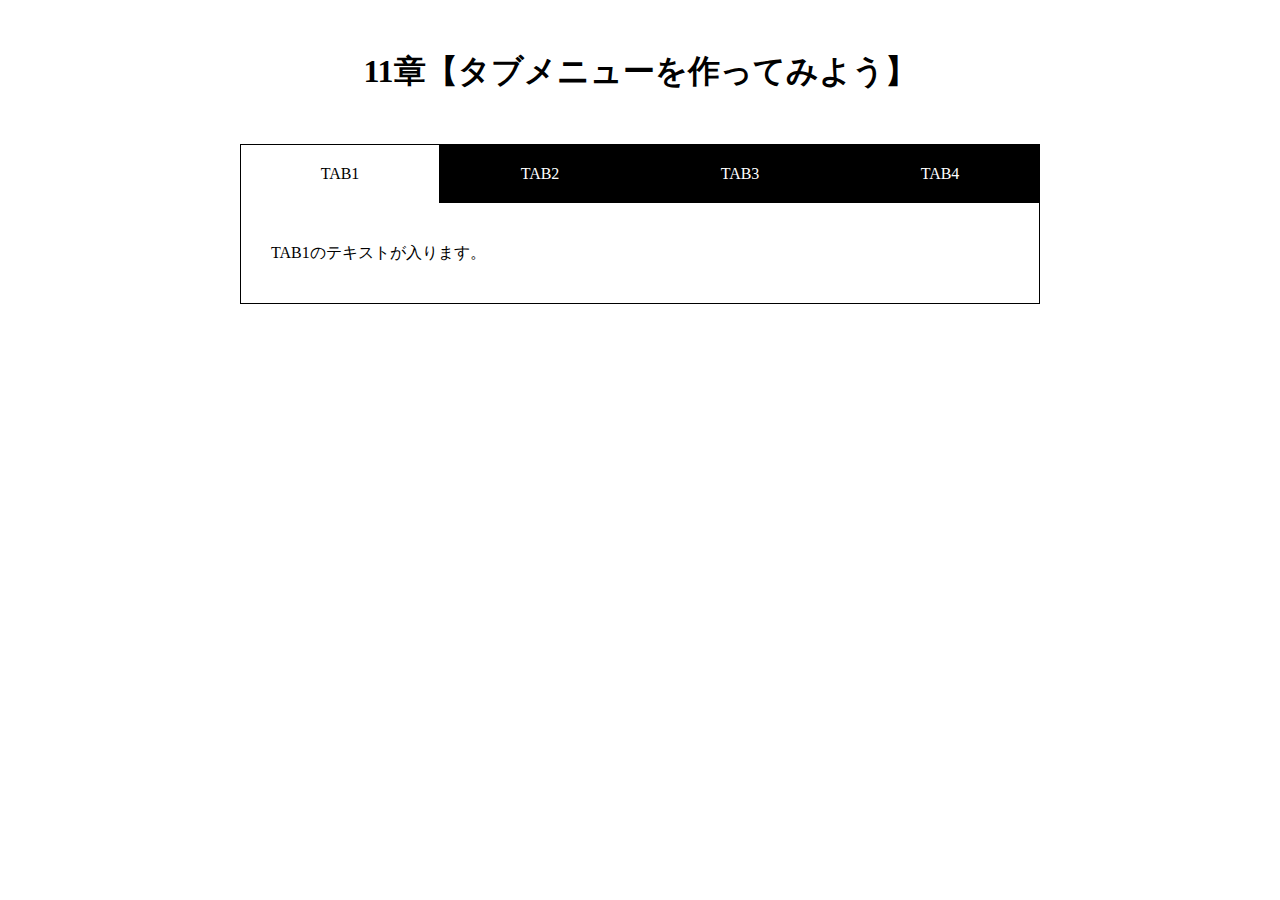
==== Lesson11/Tabbar-Lesson/index.html @ 0e95e380 "Webcamp_JavaScript" ====
<!DOCTYPE html>
<html lang="ja">
  <head>
    <meta charset="UTF-8">
    <meta name="viewport" content="width=device-width, initial-scale=1.0">
    <title>11章【タブメニューを作ってみよう】</title>
    <link rel="stylesheet" href="css/style.css">
  </head>
  <body>
    <h1>11章【タブメニューを作ってみよう】</h1>

    <div class="wrap">
      <ul id="tab-menu">
        <li><a href="#tab1" class="active">TAB1</a></li>
        <li><a href="#tab2" class="">TAB2</a></li>
        <li><a href="#tab3" class="">TAB3</a></li>
        <li><a href="#tab4" class="">TAB4</a></li>
      </ul>

      <div id="tab-contents">
        <div id="tab1" class="tab">
          <p>TAB1のテキストが入ります。</p>
        </div>
        <div id="tab2" class="tab">
          <p>TAB2のテキストが入ります。TAB2のテキストが入ります。</p>
        </div>
        <div id="tab3" class="tab">
          <p>TAB3のテキストが入ります。TAB3のテキストが入ります。TAB3のテキストが入ります。</p>
        </div>
        <div id="tab4" class="tab">
          <p>TAB4のテキストが入ります。TAB4のテキストが入ります。TAB4のテキストが入ります。TAB4のテキストが入ります。</p>
        </div>
      </div>
    </div>
    <script src="js/jquery.min.js"></script>
    <script src="js/script.js"></script>
  </body>
</html>
---- Lesson11/Tabbar-Lesson/css/style.css ----
@charset "UTF-8";

* {
  margin: 0;
  padding: 0;
  box-sizing: border-box;
}

h1 {
  text-align: center;
  margin: 50px 0;
}

.wrap {
  width: 90%;
  max-width: 800px;
  margin: 0 auto;
}

#tab-menu {
  display: flex;
}

#tab-menu li {
  list-style-type: none;
  width: 25%;
}

#tab-menu li a {
  color: #fff;
  text-decoration: none;
  display: block;
  padding: 20px;
  text-align: center;
  background: #000;
  border: 1px solid #000;
  border-bottom: none;
}

#tab-menu .active {
  background: #fff;
  color: #000;
}

#tab-contents {
  display: flex;
  flex-wrap: wrap;
}

#tab-contents .tab {
  width: 100%;
  padding: 30px;
  background: #fff;
  border: 1px solid #000;
  border-top: none;
}

#tab-contents p {
  color: #000;
  line-height: 2.5;
}
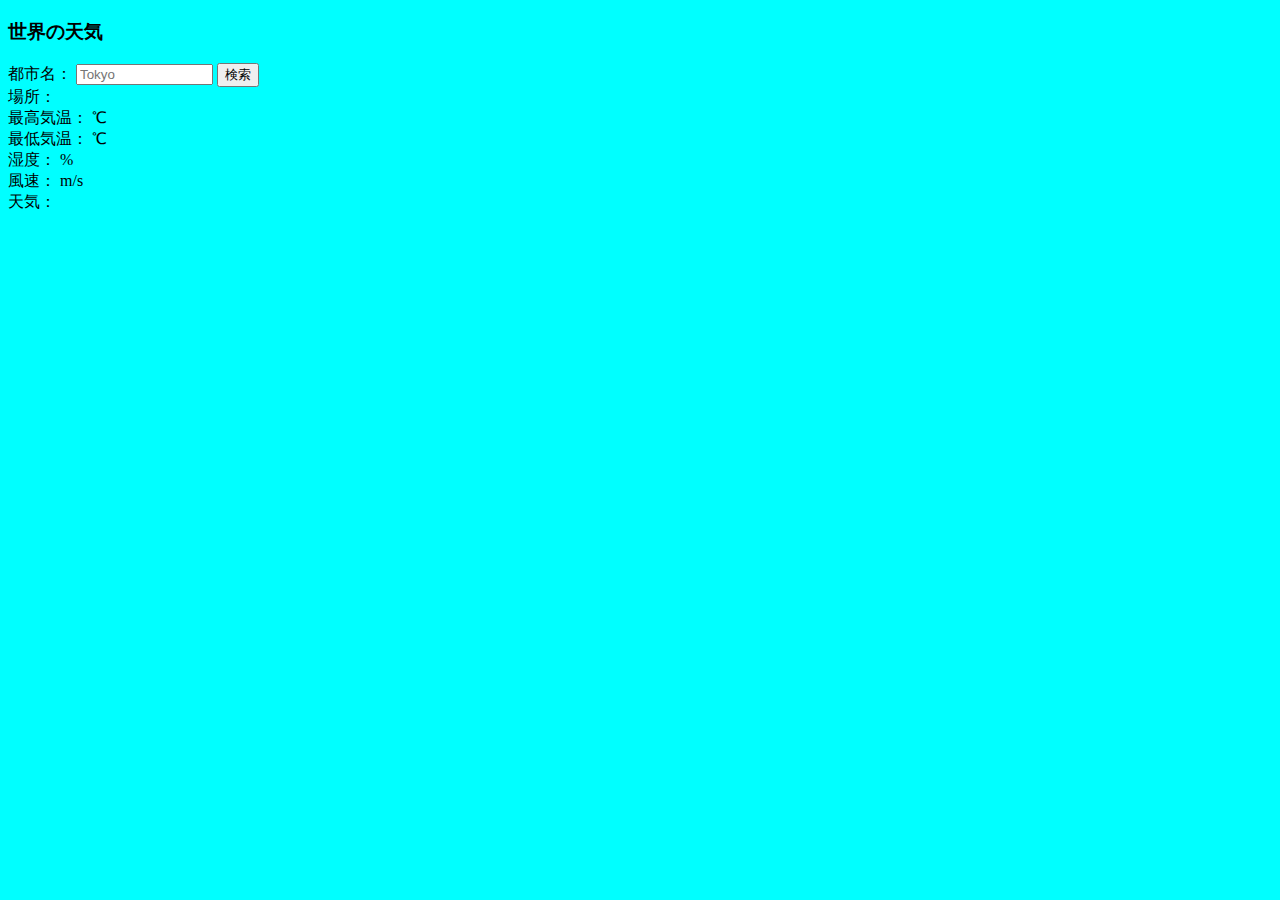
==== commit 474cd5e5: "Webcamp_JavaScript" ====
--- a/Lesson11/Tabbar-Lesson/index.html
+++ b/Lesson11/Tabbar-Lesson/index.html
@@ -2,36 +2,31 @@
 <html lang="ja">
   <head>
     <meta charset="UTF-8">
-    <meta name="viewport" content="width=device-width, initial-scale=1.0">
-    <title>11章【タブメニューを作ってみよう】</title>
+    <title>世界の天気</title>
     <link rel="stylesheet" href="css/style.css">
   </head>
   <body>
-    <h1>11章【タブメニューを作ってみよう】</h1>
-
-    <div class="wrap">
-      <ul id="tab-menu">
-        <li><a href="#tab1" class="active">TAB1</a></li>
-        <li><a href="#tab2" class="">TAB2</a></li>
-        <li><a href="#tab3" class="">TAB3</a></li>
-        <li><a href="#tab4" class="">TAB4</a></li>
-      </ul>
-
-      <div id="tab-contents">
-        <div id="tab1" class="tab">
-          <p>TAB1のテキストが入ります。</p>
-        </div>
-        <div id="tab2" class="tab">
-          <p>TAB2のテキストが入ります。TAB2のテキストが入ります。</p>
-        </div>
-        <div id="tab3" class="tab">
-          <p>TAB3のテキストが入ります。TAB3のテキストが入ります。TAB3のテキストが入ります。</p>
-        </div>
-        <div id="tab4" class="tab">
-          <p>TAB4のテキストが入ります。TAB4のテキストが入ります。TAB4のテキストが入ります。TAB4のテキストが入ります。</p>
-        </div>
-      </div>
-    </div>
+    <h3>世界の天気</h3>
+    <label>都市名：</label>
+    <input id="cityname" type="text" size="14" maxlength="14" placeholder="Tokyo">
+    <button id="btn">検索</button><br>
+    <span>場所：</span>
+    <span id="place"></span><br>
+    <span>最高気温：</span>
+    <span id="temp_max"></span>
+    <span> ℃</span><br>
+    <span>最低気温：</span>
+    <span id="temp_min"></span>
+    <span> ℃</span><br>
+    <span>湿度：</span>
+    <span id="humidity"></span>
+    <span> %</span><br>
+    <span>風速：</span>
+    <span id="speed"></span>
+    <span> m/s</span><br>
+    <span>天気：</span>
+    <span id="weather"></span>
+    <div id="icon"><img id="img"></div>
     <script src="js/jquery.min.js"></script>
     <script src="js/script.js"></script>
   </body>
--- a/Lesson11/Tabbar-Lesson/css/style.css
+++ b/Lesson11/Tabbar-Lesson/css/style.css
@@ -1,61 +1,3 @@
-@charset "UTF-8";
-
-* {
-  margin: 0;
-  padding: 0;
-  box-sizing: border-box;
+body {
+  background-color: #0ff;
 }
-
-h1 {
-  text-align: center;
-  margin: 50px 0;
-}
-
-.wrap {
-  width: 90%;
-  max-width: 800px;
-  margin: 0 auto;
-}
-
-#tab-menu {
-  display: flex;
-}
-
-#tab-menu li {
-  list-style-type: none;
-  width: 25%;
-}
-
-#tab-menu li a {
-  color: #fff;
-  text-decoration: none;
-  display: block;
-  padding: 20px;
-  text-align: center;
-  background: #000;
-  border: 1px solid #000;
-  border-bottom: none;
-}
-
-#tab-menu .active {
-  background: #fff;
-  color: #000;
-}
-
-#tab-contents {
-  display: flex;
-  flex-wrap: wrap;
-}
-
-#tab-contents .tab {
-  width: 100%;
-  padding: 30px;
-  background: #fff;
-  border: 1px solid #000;
-  border-top: none;
-}
-
-#tab-contents p {
-  color: #000;
-  line-height: 2.5;
-}
